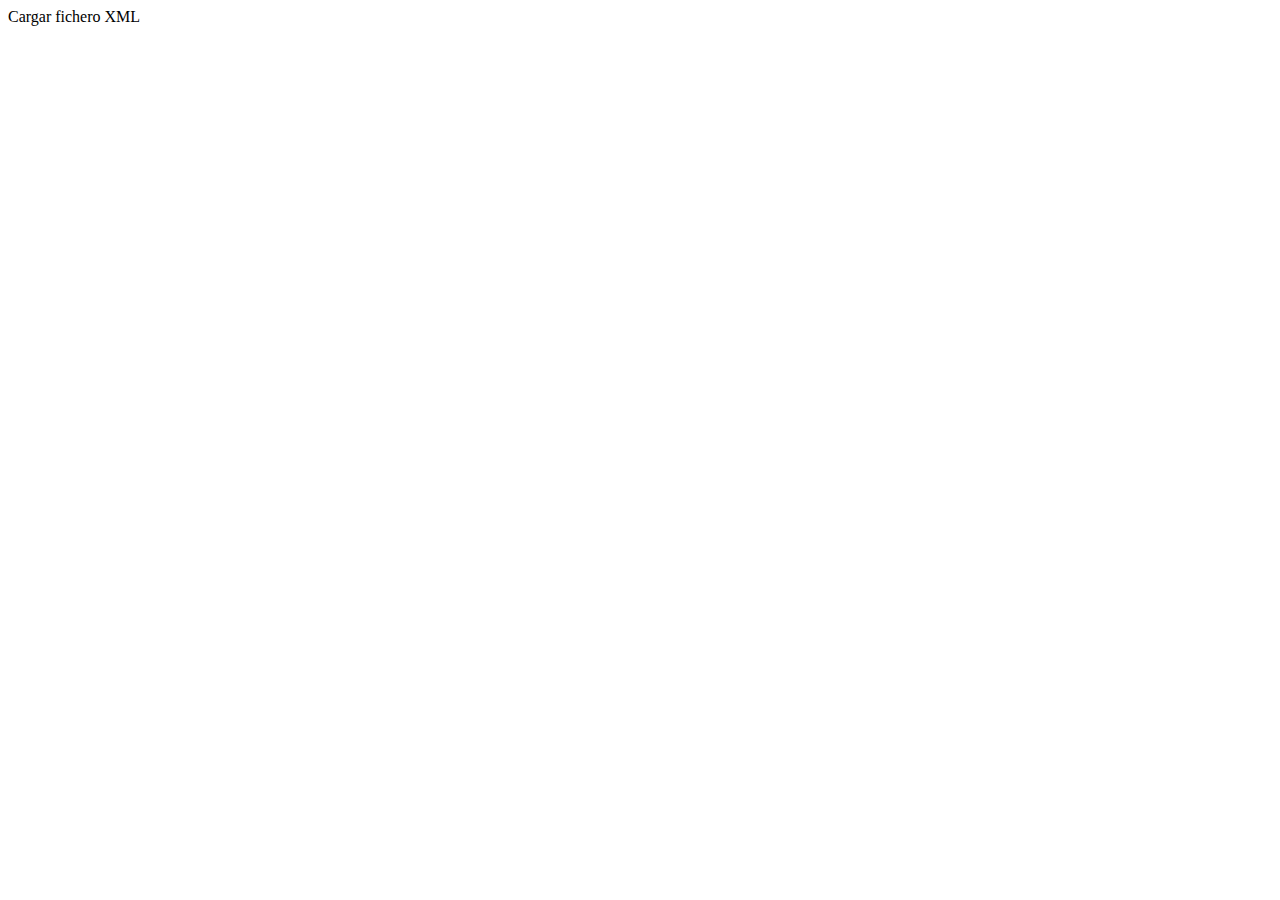
==== ejemploXML/index.html @ 83a390dc "Add files via upload" ====
<!DOCTYPE>
<html>
    <head>
        <meta charset="UTF-8"/>
        <title>Leer fichero XML y TXT</title>
    </head>
    <body>
		<div>Cargar fichero XML</div>
		<div id="ficheroXML"></div>
        <script src="ajax.js"></script>
        <script src="leerFicheroXML.js"></script>
	</body>
</html>
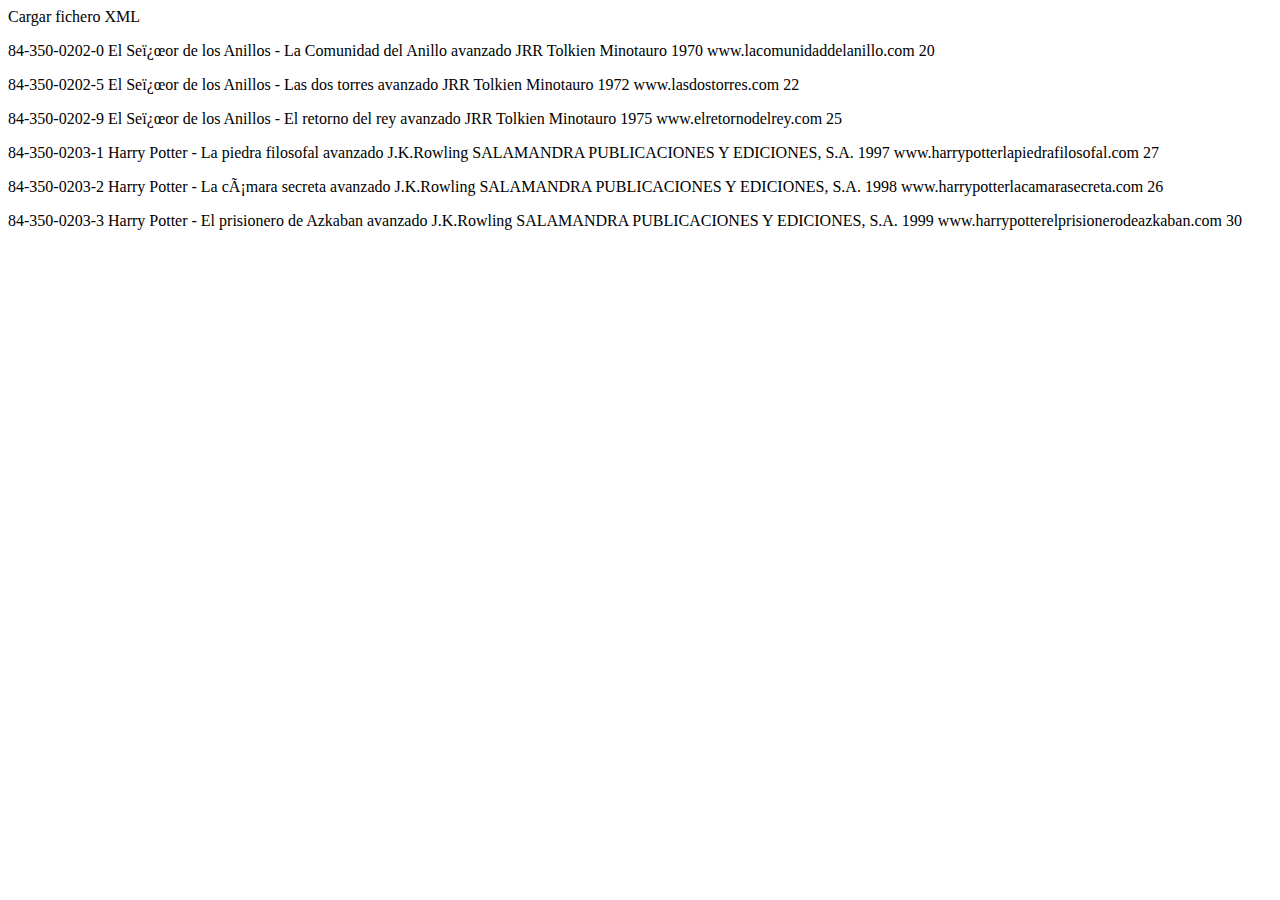
==== commit d9020398: "Update index.html" ====
--- a/ejemploXML/index.html
+++ b/ejemploXML/index.html
@@ -3,6 +3,7 @@
     <head>
         <meta charset="UTF-8"/>
         <title>Leer fichero XML y TXT</title>
+	<link href="Libros.css"
     </head>
     <body>
 		<div>Cargar fichero XML</div>
--- a/ejemploXML/Libros.css
+++ b/ejemploXML/Libros.css
@@ -0,0 +1,3 @@
+.amarillo{
+    background-color: yellow;
+}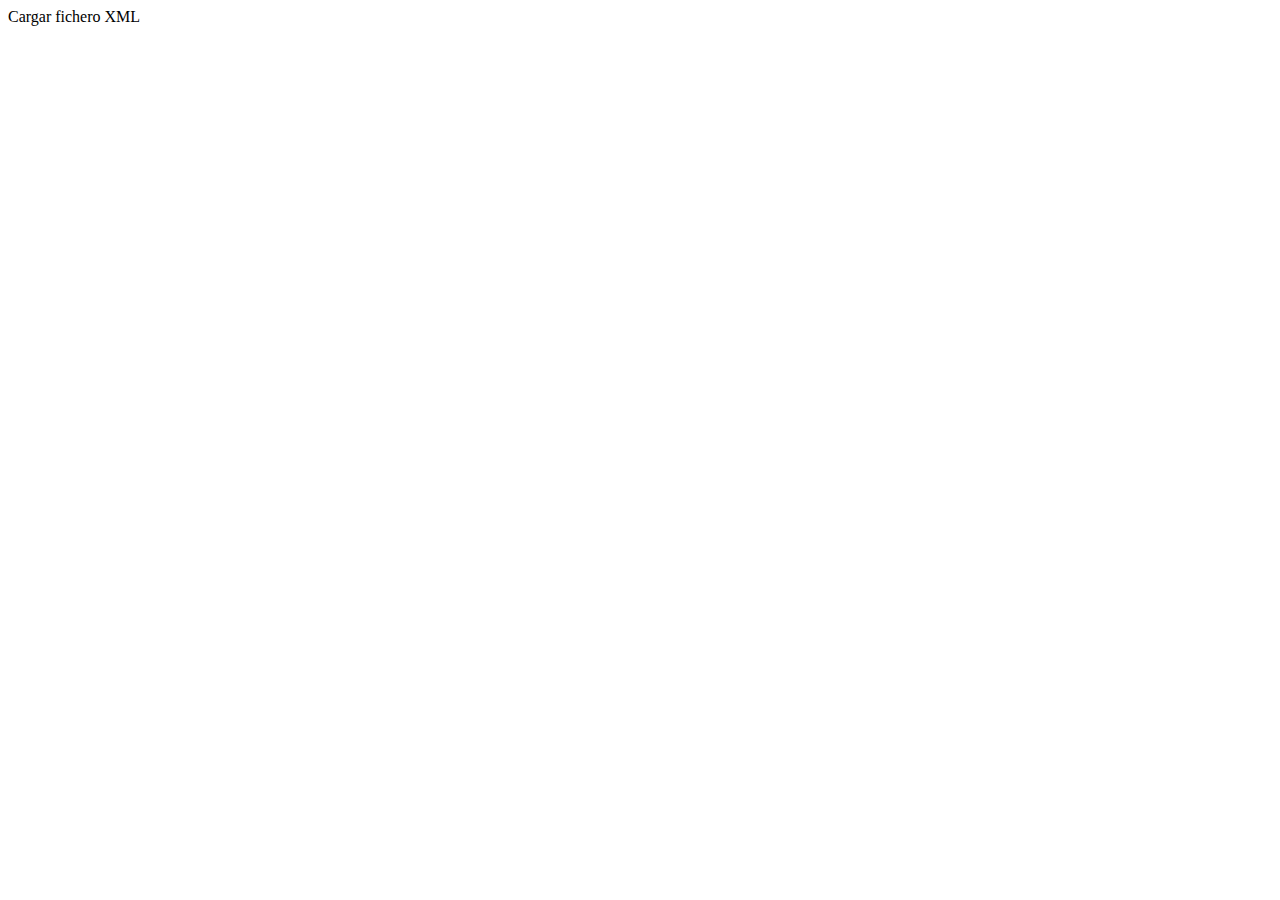
==== commit d75236fa: "Add files via upload" ====
--- a/ejemploXML/index.html
+++ b/ejemploXML/index.html
@@ -3,7 +3,6 @@
     <head>
         <meta charset="UTF-8"/>
         <title>Leer fichero XML y TXT</title>
-	<link href="Libros.css"
     </head>
     <body>
 		<div>Cargar fichero XML</div>
